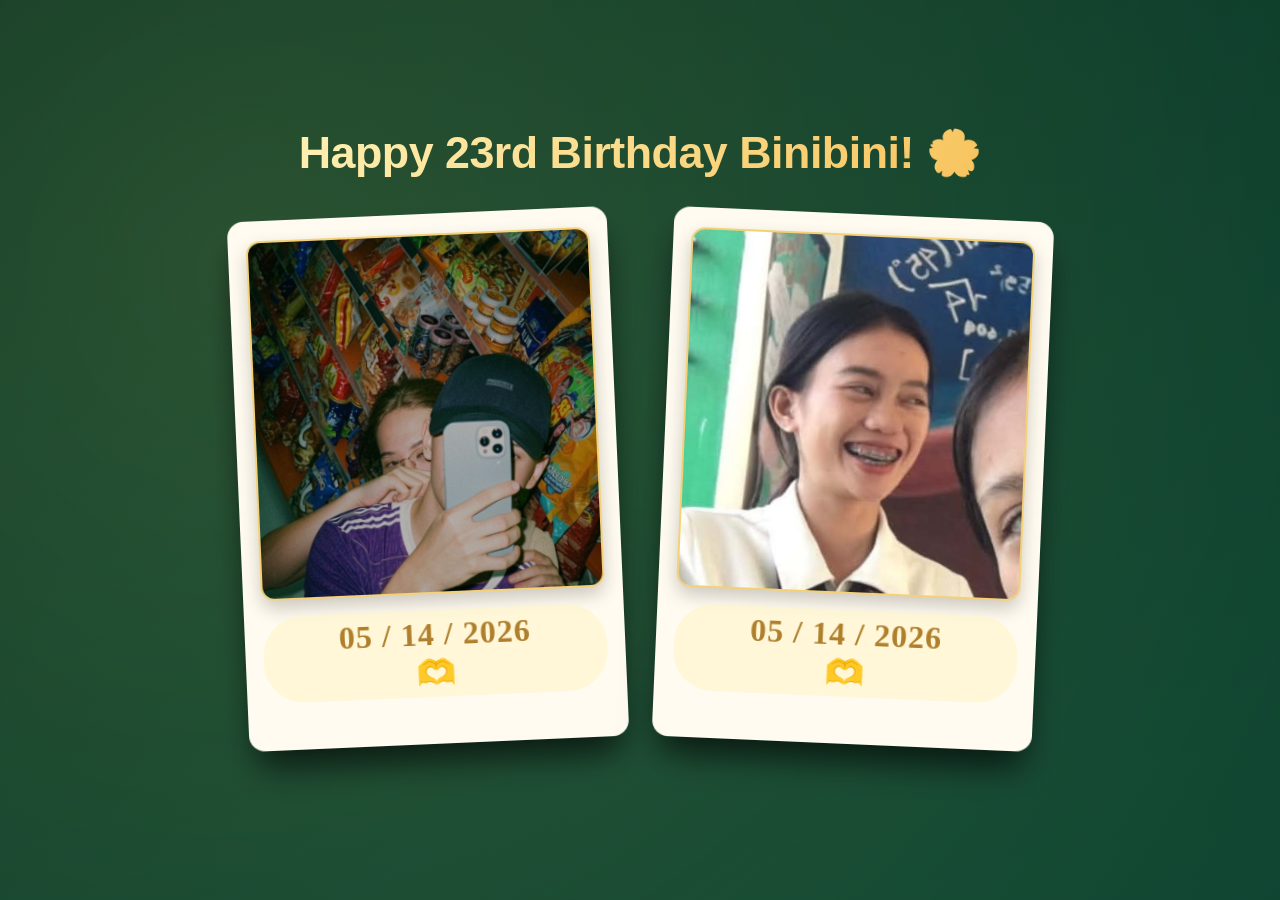
==== ninin1.html @ 661e7060 "Update ninin1.html" ====
<!DOCTYPE html>
<html lang="en">
<head>
    <meta charset="UTF-8">
    <meta name="viewport" content="width=device-width, initial-scale=1.0, viewport-fit=cover, user-scalable=yes">
    <title>For My Ninin • Birthday Scrapbook</title>
    <style>
        * {
            margin: 0;
            padding: 0;
            box-sizing: border-box;
            -webkit-tap-highlight-color: transparent;
        }

        body, html {
            margin: 0;
            padding: 0;
            min-height: 100%;
            font-family: 'Segoe UI', 'SF Pro Display', -apple-system, BlinkMacSystemFont, 'Roboto', 'Poppins', sans-serif;
            background: linear-gradient(145deg, #0b3b2a 0%, #1a5a40 100%);
            overflow-x: hidden;
            color: white;
        }

        /* overlay for soft depth */
        .overlay {
            position: fixed;
            inset: 0;
            background: radial-gradient(circle at 20% 30%, rgba(244, 197, 66, 0.12), rgba(0, 40, 30, 0.4));
            z-index: 0;
            pointer-events: none;
        }

        .scrapbook-container {
            position: relative;
            z-index: 2;
            padding: 40px 20px 70px 20px;
            display: flex;
            flex-direction: column;
            align-items: center;
            justify-content: center;
            min-height: 100vh;
        }

        .title {
            color: #FFE3A4;
            font-size: 2.8rem;
            text-shadow: 4px 4px 12px rgba(0, 0, 0, 0.5), 0 0 8px rgba(0,0,0,0.3);
            margin-bottom: 35px;
            text-align: center;
            letter-spacing: -0.5px;
            font-weight: 700;
            background: linear-gradient(135deg, #FFF1B5, #F7C35C);
            background-clip: text;
            -webkit-background-clip: text;
            color: transparent;
            text-shadow: none;
            padding: 0 10px;
        }

        /* responsive grid */
        .grid {
            display: flex;
            flex-wrap: wrap;
            justify-content: center;
            align-items: center;
            gap: 45px;
            perspective: 1600px;
            width: 100%;
            max-width: 1300px;
            margin: 0 auto;
        }

        /* POLAROID CARD - improved for mobile touch */
        .polaroid-card {
            width: 380px;
            height: 530px;
            cursor: pointer;
            position: relative;
            border-radius: 12px;
            transition: all 0.2s ease;
        }

        .card-inner {
            position: relative;
            width: 100%;
            height: 100%;
            transition: transform 0.75s cubic-bezier(0.23, 1, 0.32, 1);
            transform-style: preserve-3d;
            border-radius: 14px;
            box-shadow: 0 25px 40px -12px rgba(0, 0, 0, 0.5);
        }

        /* initial tilt (playful) */
        .tilt-left .card-inner {
            transform: rotateY(0deg) rotate(-2.5deg);
        }
        .tilt-right .card-inner {
            transform: rotateY(0deg) rotate(2.5deg);
        }

        /* hover + touch flip (active on click for mobile) */
        .polaroid-card:hover .card-inner,
        .polaroid-card.flipped .card-inner {
            transform: rotateY(180deg) rotate(0deg);
        }

        .card-front, .card-back {
            position: absolute;
            inset: 0;
            backface-visibility: hidden;
            border-radius: 16px;
            overflow-y: auto;
            background: #FFFBF0;
            padding: 20px 18px;
            box-shadow: 0 20px 30px -8px rgba(0, 0, 0, 0.4);
            box-sizing: border-box;
            display: flex;
            flex-direction: column;
        }

        /* custom scroll for back content (long messages) */
        .card-back {
            background: #F9E0A0;
            transform: rotateY(180deg);
            color: #1e562e;
            text-align: center;
            justify-content: flex-start;
            gap: 14px;
        }

        .card-front img {
            width: 100%;
            height: 360px;
            object-fit: cover;
            border-radius: 14px;
            border: 2px solid rgba(244, 197, 66, 0.6);
            box-shadow: 0 8px 18px rgba(0,0,0,0.2);
            background: #f5e5c8;
        }

        .caption {
            font-family: 'Brush Script MT', 'Segoe UI', cursive;
            font-size: 2rem;
            color: #af7f2c;
            margin-top: 16px;
            text-align: center;
            font-weight: 600;
            letter-spacing: 1px;
            background: rgba(255,245,200,0.6);
            padding: 6px 0;
            border-radius: 40px;
        }

        /* back content styling */
        .card-back h3 {
            font-size: 1.8rem;
            font-weight: 800;
            color: #b45f1b;
            margin-bottom: 8px;
            border-bottom: 2px dashed #d4a13e;
            display: inline-block;
            padding-bottom: 5px;
        }

        .letter-text {
            font-size: 0.95rem;
            line-height: 1.5;
            color: #2c4b2f;
            font-weight: 500;
            text-align: left;
            margin: 10px 0;
            max-height: 280px;
            overflow-y: auto;
            padding-right: 6px;
            font-family: 'Segoe UI', 'Trebuchet MS', sans-serif;
        }

        /* custom scrollbar for love letters */
        .letter-text::-webkit-scrollbar {
            width: 4px;
        }
        .letter-text::-webkit-scrollbar-track {
            background: #eedd99;
            border-radius: 8px;
        }
        .letter-text::-webkit-scrollbar-thumb {
            background: #c68b2c;
            border-radius: 8px;
        }

        .final-btn {
            background: linear-gradient(115deg, #d9a13b, #b97f2a);
            color: white;
            text-decoration: none;
            padding: 12px 28px;
            border-radius: 50px;
            font-weight: bold;
            font-size: 1rem;
            border: none;
            box-shadow: 0 8px 18px rgba(0,0,0,0.2);
            transition: all 0.2s ease;
            margin-top: 10px;
            display: inline-block;
            letter-spacing: 1px;
            cursor: pointer;
        }

        .final-btn:active {
            transform: scale(0.96);
            background: #ffbe4d;
        }

        /* fallback note */
        .back-note {
            font-size: 0.85rem;
            margin-top: 8px;
            font-style: italic;
        }

        /* ---------- RESPONSIVE: PERFECT FOR IPHONE & ANDROID ---------- */
        @media (max-width: 880px) {
            .grid {
                gap: 35px;
            }
            .polaroid-card {
                width: 340px;
                height: 500px;
            }
            .card-front img {
                height: 310px;
            }
            .title {
                font-size: 2.2rem;
                margin-bottom: 30px;
            }
            .caption {
                font-size: 1.8rem;
            }
            .card-back h3 {
                font-size: 1.5rem;
            }
            .letter-text {
                font-size: 0.88rem;
                max-height: 240px;
            }
        }

        @media (max-width: 550px) {
            .scrapbook-container {
                padding: 30px 16px 60px 16px;
            }
            .polaroid-card {
                width: 94%;
                max-width: 360px;
                height: auto;
                min-height: 490px;
                margin: 0 auto;
            }
            .card-inner {
                min-height: 500px;
            }
            .card-front, .card-back {
                position: relative;
                height: auto;
                min-height: 500px;
            }
            .card-front img {
                height: 280px;
            }
            .title {
                font-size: 1.9rem;
                line-height: 1.3;
            }
            .letter-text {
                max-height: 260px;
                font-size: 0.85rem;
            }
            .final-btn {
                padding: 10px 20px;
                font-size: 0.9rem;
            }
            /* On small devices, ensure flipping still works with tap */
            .polaroid-card {
                cursor: pointer;
            }
        }

        /* landscape mode fix */
        @media (max-height: 550px) and (orientation: landscape) {
            .scrapbook-container {
                padding: 20px 10px;
            }
            .polaroid-card {
                width: 330px;
                height: 440px;
            }
            .card-front img {
                height: 240px;
            }
            .letter-text {
                max-height: 160px;
            }
            .title {
                font-size: 1.6rem;
                margin-bottom: 12px;
            }
            .grid {
                gap: 25px;
            }
        }

        /* touch-friendly feedback */
        .polaroid-card:active {
            transform: scale(0.99);
        }

        /* remove default focus outline but keep accessibility */
        .final-btn:focus-visible, .polaroid-card:focus-visible {
            outline: 2px solid #ffd966;
        }
    </style>
</head>
<body>
    <div class="overlay"></div>
    
    <div class="scrapbook-container">
        <h1 class="title">Happy 23rd Birthday Binibini! 🌸</h1>
        
        <div class="grid">
            <!-- First Polaroid Card (tilt left) -->
            <div class="polaroid-card tilt-left" id="card1">
                <div class="card-inner">
                    <div class="card-front">
                        <img src="assets/photo_2026-05-13_23-47-44.jpg" alt="Us precious moment" onerror="this.src='https://placehold.co/400x380/FFE3B0/8B5A2B?text=Your+Memory+Here'">
                        <p class="caption">05 / 14 / 2026<br>🫶</p>
                    </div>
                    <div class="card-back">
                        <h3>Dearest Ninin,</h3>
                        <div class="letter-text">
                            <p>So Ninin, before this day ends, again happy birthday po!! Thank you sa pag-entertain at pagbigay ng chance kay Eytan. I'm so thankful to have you po. Even though ganito palang tayo, thank you sa trust na binigay mo kay Eytan and I won't promise kasi promises are meant to be broken. So I will try my hardest na hindi masira at masayang ang trust mo.</p>
                            <p style="margin-top: 12px;">Continuation sa next pic, masyado mahaba message ni Itan e. 😊 Pero gusto ko lang malaman mo na bawat araw kasama ka is a gift. You make everything brighter, Ninin ko. 💛</p>
                        </div>
                        <small class="back-note">✨ flip me back anytime ✨</small>
                    </div>
                </div>
            </div>

            <!-- Second Polaroid Card (tilt right + gift link) -->
            <div class="polaroid-card tilt-right" id="card2">
                <div class="card-inner">
                    <div class="card-front">
                        <img src="assets/download.jpg" alt="Another sweet memory" onerror="this.src='https://placehold.co/400x380/FFD97C/9B6A2B?text=Our+Journey'">
                        <p class="caption">05 / 14 / 2026<br>🫶</p>
                    </div>
                    <div class="card-back">
                        <h3>My forever note 🫶</h3>
                        <div class="letter-text">
                            <p>Thank you for understanding our situation Ninin, I often get insecure to others kasi di ko ikaw na t-treat the way I wanted to pero still genuine ka na happy sa akin. Thank you for all kahit nagstart palang tayo and we have a long way to go.</p>
                            <p>I wish all the best for you Ninin ko, sana matupad mo lahat ng pangarap mo, maging successful ikaw. You've been a brave girl keep it up po. I will always be here Ninin. I'll make myself available as much as I can. And please wag ikaw mahiya sakin if may gusto ka sabihin at need ng tulong. Hindi na ikaw iba sa akin Ninin.</p>
                            <p><strong>Again Happiest Birthday Ninin ko!</strong> 🎂✨</p>
                        </div>
                        <!-- Link to the gift page (ninin2.html) -->
                        <a href="ninin2.html" class="final-btn">🎁 Open My Gift 🎁</a>
                        <small class="back-note">click the gift to continue the surprise</small>
                    </div>
                </div>
            </div>
        </div>
    </div>

    <script>
        // enhance mobile interaction: add tap-to-flip support for both cards
        // because on mobile devices hover doesn't work consistently, we use click/toggle class.
        // also ensures that links inside the back side are still clickable without unwanted flip toggling.
        
        const card1 = document.getElementById('card1');
        const card2 = document.getElementById('card2');
        
        // helper to close other card when one is flipped (optional for better UX)
        function closeOtherCards(currentCard) {
            const cards = [card1, card2];
            cards.forEach(card => {
                if (card !== currentCard && card.classList.contains('flipped')) {
                    card.classList.remove('flipped');
                }
            });
        }
        
        function handleCardFlip(card, event) {
            // IMPORTANT: If the click target is inside a link (.final-btn or any anchor), don't flip the card.
            // that way the "Open My Gift" link works without conflict.
            let target = event.target;
            while (target && target !== card) {
                if (target.tagName === 'A' || target.classList?.contains('final-btn')) {
                    // user clicked on the gift link: allow normal navigation, no flip
                    return;
                }
                target = target.parentElement;
            }
            
            // also if the click is on the .back-note or inside the letter-text (optional, but fine)
            // we flip only if not interactive link.
            card.classList.toggle('flipped');
            closeOtherCards(card);
        }
        
        // attach event listeners for both desktop & mobile (pointer events)
        if (card1) {
            card1.addEventListener('click', (e) => handleCardFlip(card1, e));
        }
        if (card2) {
            card2.addEventListener('click', (e) => handleCardFlip(card2, e));
        }
        
        // ensure that hover state doesn't conflict on devices that have both hover and click.
        // For touch devices, we rely on .flipped class, remove hover side-effects if needed.
        // additionally, for desktop users who use hover we keep native hover behavior,
        // but if they click, we also add .flipped to sync. However, the CSS already prioritizes .flipped.
        // So both work seamlessly: desktop hover flips, on mobile we use class toggle.
        
        // Fix: if any card is flipped and window resizes, maintain visual.
        // ensure that when you click the gift link inside card2's back, navigation works and doesn't flip back.
        // The event delegation already stops propagation for A tags.
        
        // bonus: preload images if needed (not required)
        // also ensure that if images from assets are missing, fallback placeholder appears gracefully.
        
        // Add small improvement: prevent body scroll when card back is long on mobile (user can scroll letter)
        // but it's already scrollable using overflow:auto, no extra needed.
        
        // Smart orientation fix: on some phones, flipping might cause layout shift? not an issue.
        console.log("✨ Birthday scrapbook ready — made with love for Ninin ✨");
        
        // For Android/iOS, enable active state for buttons feedback
        const btns = document.querySelectorAll('.final-btn');
        btns.forEach(btn => {
            btn.addEventListener('touchstart', function() {
                this.style.transform = 'scale(0.97)';
            });
            btn.addEventListener('touchend', function() {
                this.style.transform = '';
            });
            btn.addEventListener('touchcancel', function() {
                this.style.transform = '';
            });
        });
        
        // make sure that if the user accidentally double clicks the card while trying to open gift, it's fine.
        // Also reset any flipped state when navigating away?
        
        // Edge: for desktop hover + click conflict? Not really, because hover gives preview but click will keep flipped state.
        // To unify, when user hovers out on desktop after click - we don't remove flipped because .flipped class overrides.
        // But if they click again, we remove flipped = perfect.
        
        // optional: double click prevention? not needed.
        
        // Additional micro interaction: if a card is flipped and user clicks outside? They'll just click another card.
        // We also added closeOtherCards so that only one card stays flipped at a time (clean interface)
        
        // remove hover effect on mobile when not needed (prevent weird stuck states)
        if ('ontouchstart' in window) {
            // mobile: remove any :hover flicker - make transitions smooth
            const style = document.createElement('style');
            style.textContent = `
                .polaroid-card:hover .card-inner {
                    transform: rotateY(0deg) rotate(0deg);
                }
                .polaroid-card.flipped .card-inner {
                    transform: rotateY(180deg) rotate(0deg) !important;
                }
                .tilt-left .card-inner, .tilt-right .card-inner {
                    transform: rotateY(0deg) rotate(0deg);
                }
                .polaroid-card {
                    cursor: pointer;
                }
            `;
            document.head.appendChild(style);
            // For mobile, make default tilt a bit softer but keep it playful with slight rotation?
            // Actually we re-define the tilt on mobile without hover flicker:
            const inlineTilt = document.createElement('style');
            inlineTilt.textContent = `
                @media (max-width: 780px) {
                    .tilt-left .card-inner {
                        transform: rotateY(0deg) rotate(-1deg);
                    }
                    .tilt-right .card-inner {
                        transform: rotateY(0deg) rotate(1deg);
                    }
                }
            `;
            document.head.appendChild(inlineTilt);
        }
        
        // ensure that on devices that hover, we don't disable tilt initially? Actually ok.
        // final: make sure the "Open My Gift" link points to ninin2.html without issues.
        // We also prepend base fallback in case that file missing, but it's part of project.
    </script>
</body>
</html>
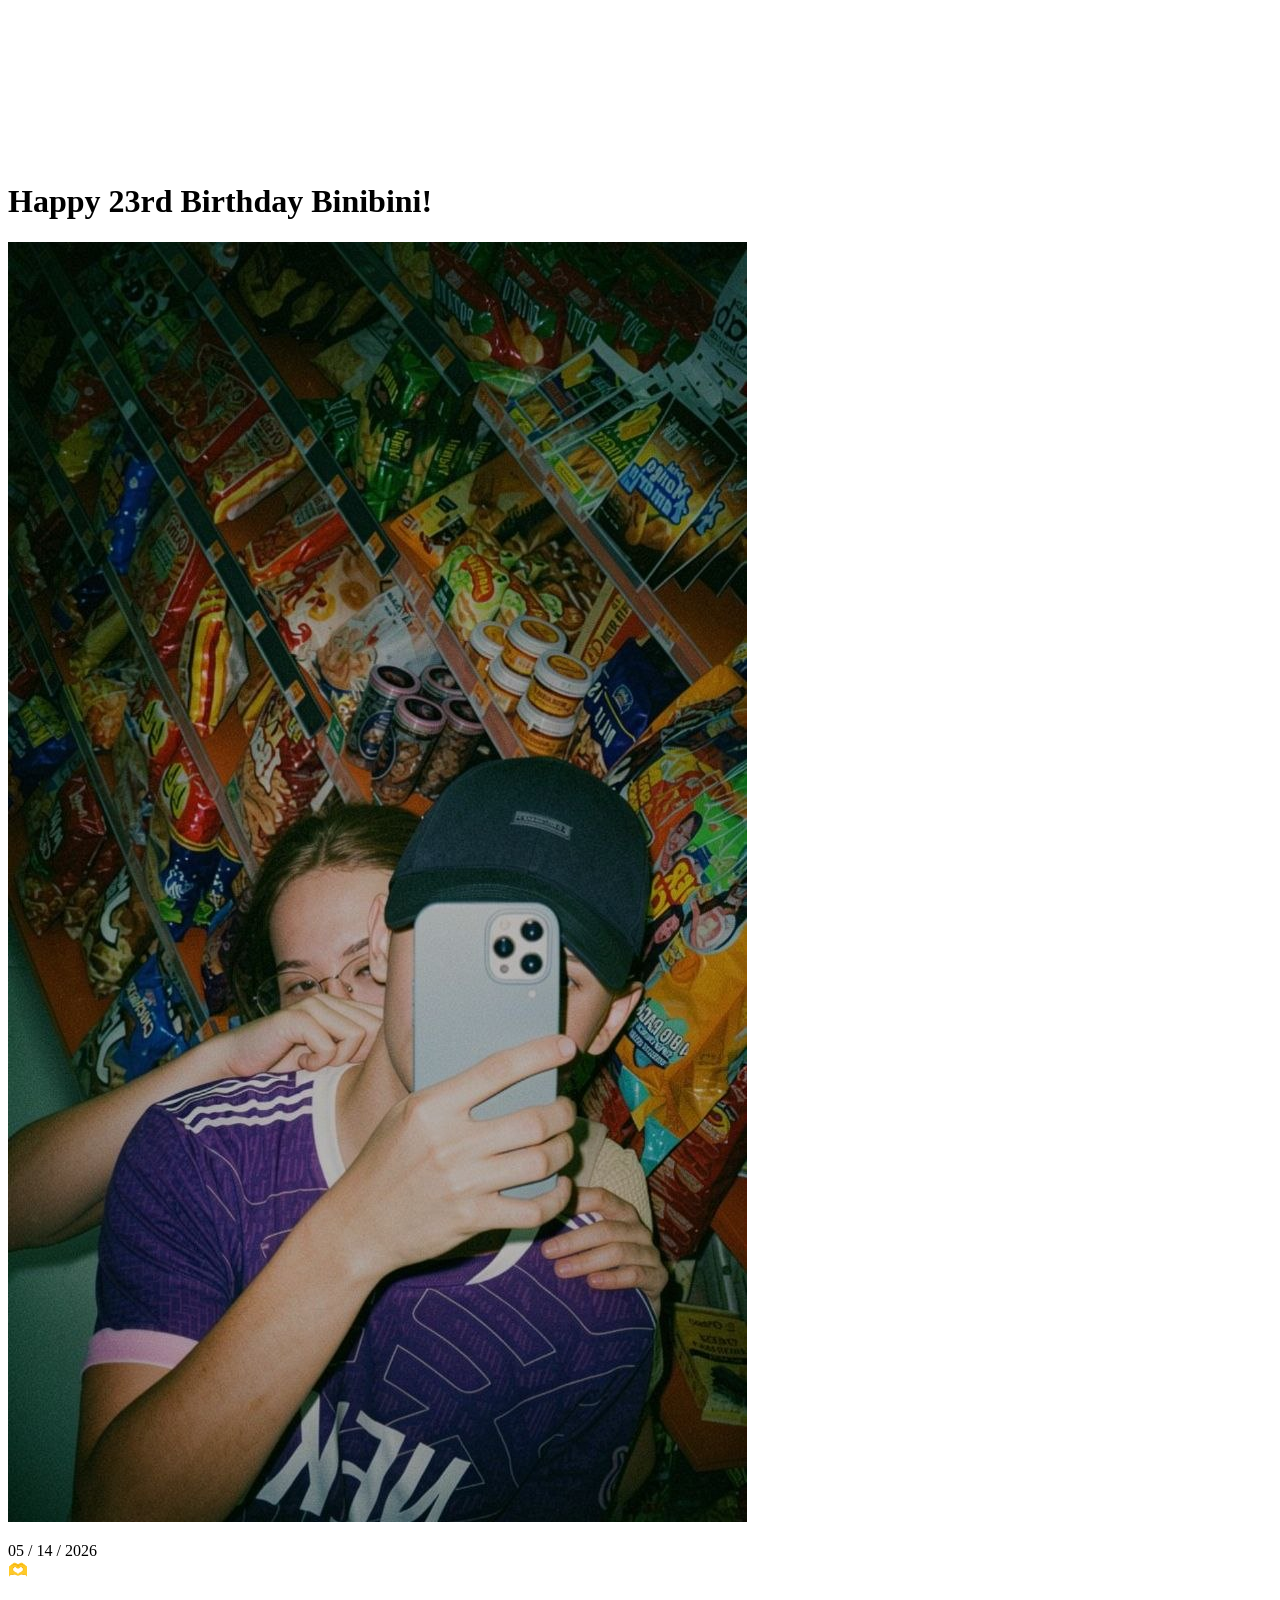
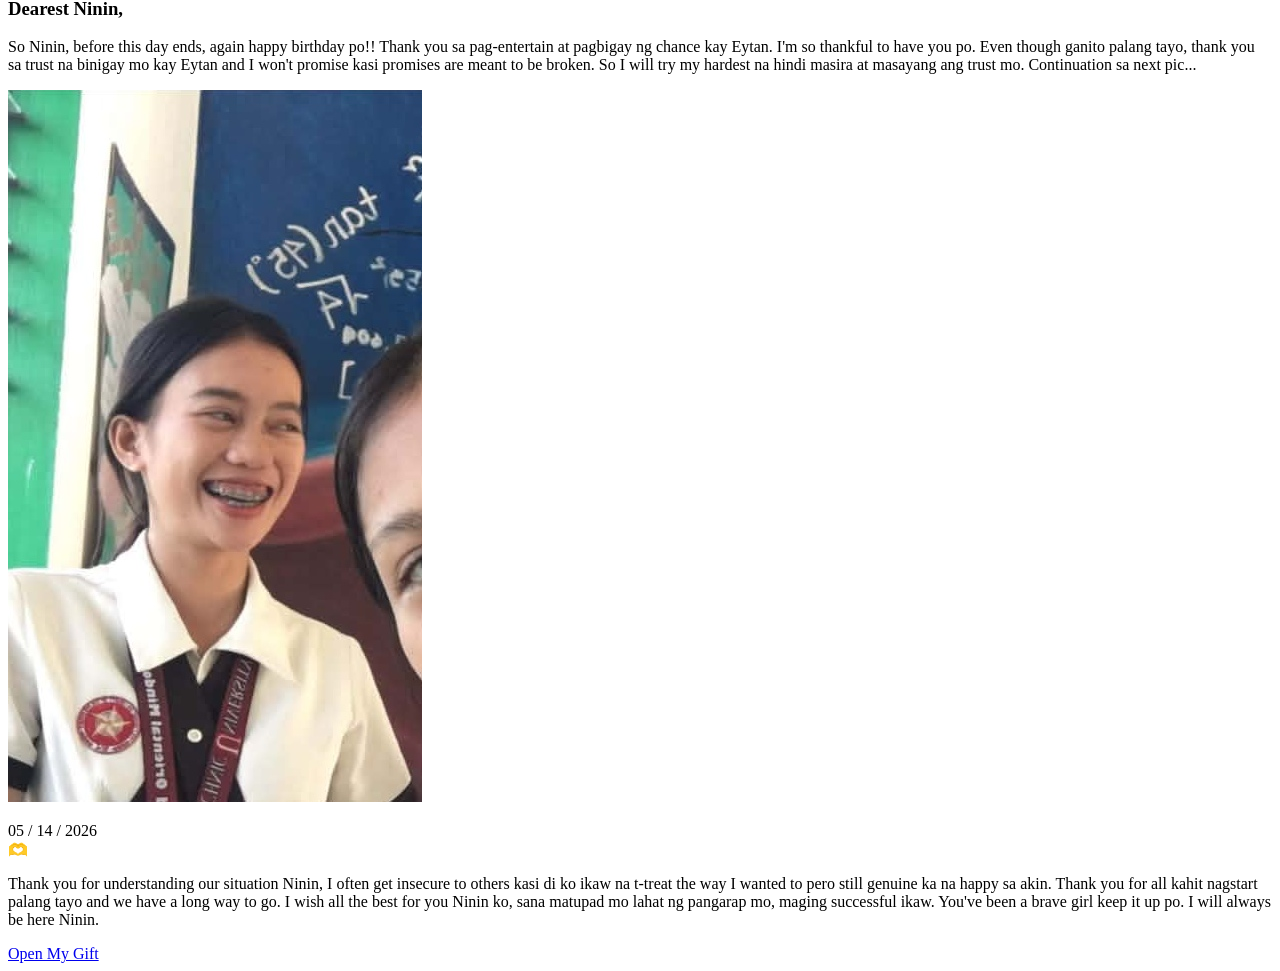
==== commit 16efff04: "Update ninin1.html" ====
--- a/ninin1.html
+++ b/ninin1.html
@@ -2,500 +2,54 @@
 <html lang="en">
 <head>
     <meta charset="UTF-8">
-    <meta name="viewport" content="width=device-width, initial-scale=1.0, viewport-fit=cover, user-scalable=yes">
-    <title>For My Ninin • Birthday Scrapbook</title>
-    <style>
-        * {
-            margin: 0;
-            padding: 0;
-            box-sizing: border-box;
-            -webkit-tap-highlight-color: transparent;
-        }
-
-        body, html {
-            margin: 0;
-            padding: 0;
-            min-height: 100%;
-            font-family: 'Segoe UI', 'SF Pro Display', -apple-system, BlinkMacSystemFont, 'Roboto', 'Poppins', sans-serif;
-            background: linear-gradient(145deg, #0b3b2a 0%, #1a5a40 100%);
-            overflow-x: hidden;
-            color: white;
-        }
-
-        /* overlay for soft depth */
-        .overlay {
-            position: fixed;
-            inset: 0;
-            background: radial-gradient(circle at 20% 30%, rgba(244, 197, 66, 0.12), rgba(0, 40, 30, 0.4));
-            z-index: 0;
-            pointer-events: none;
-        }
-
-        .scrapbook-container {
-            position: relative;
-            z-index: 2;
-            padding: 40px 20px 70px 20px;
-            display: flex;
-            flex-direction: column;
-            align-items: center;
-            justify-content: center;
-            min-height: 100vh;
-        }
-
-        .title {
-            color: #FFE3A4;
-            font-size: 2.8rem;
-            text-shadow: 4px 4px 12px rgba(0, 0, 0, 0.5), 0 0 8px rgba(0,0,0,0.3);
-            margin-bottom: 35px;
-            text-align: center;
-            letter-spacing: -0.5px;
-            font-weight: 700;
-            background: linear-gradient(135deg, #FFF1B5, #F7C35C);
-            background-clip: text;
-            -webkit-background-clip: text;
-            color: transparent;
-            text-shadow: none;
-            padding: 0 10px;
-        }
-
-        /* responsive grid */
-        .grid {
-            display: flex;
-            flex-wrap: wrap;
-            justify-content: center;
-            align-items: center;
-            gap: 45px;
-            perspective: 1600px;
-            width: 100%;
-            max-width: 1300px;
-            margin: 0 auto;
-        }
-
-        /* POLAROID CARD - improved for mobile touch */
-        .polaroid-card {
-            width: 380px;
-            height: 530px;
-            cursor: pointer;
-            position: relative;
-            border-radius: 12px;
-            transition: all 0.2s ease;
-        }
-
-        .card-inner {
-            position: relative;
-            width: 100%;
-            height: 100%;
-            transition: transform 0.75s cubic-bezier(0.23, 1, 0.32, 1);
-            transform-style: preserve-3d;
-            border-radius: 14px;
-            box-shadow: 0 25px 40px -12px rgba(0, 0, 0, 0.5);
-        }
-
-        /* initial tilt (playful) */
-        .tilt-left .card-inner {
-            transform: rotateY(0deg) rotate(-2.5deg);
-        }
-        .tilt-right .card-inner {
-            transform: rotateY(0deg) rotate(2.5deg);
-        }
-
-        /* hover + touch flip (active on click for mobile) */
-        .polaroid-card:hover .card-inner,
-        .polaroid-card.flipped .card-inner {
-            transform: rotateY(180deg) rotate(0deg);
-        }
-
-        .card-front, .card-back {
-            position: absolute;
-            inset: 0;
-            backface-visibility: hidden;
-            border-radius: 16px;
-            overflow-y: auto;
-            background: #FFFBF0;
-            padding: 20px 18px;
-            box-shadow: 0 20px 30px -8px rgba(0, 0, 0, 0.4);
-            box-sizing: border-box;
-            display: flex;
-            flex-direction: column;
-        }
-
-        /* custom scroll for back content (long messages) */
-        .card-back {
-            background: #F9E0A0;
-            transform: rotateY(180deg);
-            color: #1e562e;
-            text-align: center;
-            justify-content: flex-start;
-            gap: 14px;
-        }
-
-        .card-front img {
-            width: 100%;
-            height: 360px;
-            object-fit: cover;
-            border-radius: 14px;
-            border: 2px solid rgba(244, 197, 66, 0.6);
-            box-shadow: 0 8px 18px rgba(0,0,0,0.2);
-            background: #f5e5c8;
-        }
-
-        .caption {
-            font-family: 'Brush Script MT', 'Segoe UI', cursive;
-            font-size: 2rem;
-            color: #af7f2c;
-            margin-top: 16px;
-            text-align: center;
-            font-weight: 600;
-            letter-spacing: 1px;
-            background: rgba(255,245,200,0.6);
-            padding: 6px 0;
-            border-radius: 40px;
-        }
-
-        /* back content styling */
-        .card-back h3 {
-            font-size: 1.8rem;
-            font-weight: 800;
-            color: #b45f1b;
-            margin-bottom: 8px;
-            border-bottom: 2px dashed #d4a13e;
-            display: inline-block;
-            padding-bottom: 5px;
-        }
-
-        .letter-text {
-            font-size: 0.95rem;
-            line-height: 1.5;
-            color: #2c4b2f;
-            font-weight: 500;
-            text-align: left;
-            margin: 10px 0;
-            max-height: 280px;
-            overflow-y: auto;
-            padding-right: 6px;
-            font-family: 'Segoe UI', 'Trebuchet MS', sans-serif;
-        }
-
-        /* custom scrollbar for love letters */
-        .letter-text::-webkit-scrollbar {
-            width: 4px;
-        }
-        .letter-text::-webkit-scrollbar-track {
-            background: #eedd99;
-            border-radius: 8px;
-        }
-        .letter-text::-webkit-scrollbar-thumb {
-            background: #c68b2c;
-            border-radius: 8px;
-        }
-
-        .final-btn {
-            background: linear-gradient(115deg, #d9a13b, #b97f2a);
-            color: white;
-            text-decoration: none;
-            padding: 12px 28px;
-            border-radius: 50px;
-            font-weight: bold;
-            font-size: 1rem;
-            border: none;
-            box-shadow: 0 8px 18px rgba(0,0,0,0.2);
-            transition: all 0.2s ease;
-            margin-top: 10px;
-            display: inline-block;
-            letter-spacing: 1px;
-            cursor: pointer;
-        }
-
-        .final-btn:active {
-            transform: scale(0.96);
-            background: #ffbe4d;
-        }
-
-        /* fallback note */
-        .back-note {
-            font-size: 0.85rem;
-            margin-top: 8px;
-            font-style: italic;
-        }
-
-        /* ---------- RESPONSIVE: PERFECT FOR IPHONE & ANDROID ---------- */
-        @media (max-width: 880px) {
-            .grid {
-                gap: 35px;
-            }
-            .polaroid-card {
-                width: 340px;
-                height: 500px;
-            }
-            .card-front img {
-                height: 310px;
-            }
-            .title {
-                font-size: 2.2rem;
-                margin-bottom: 30px;
-            }
-            .caption {
-                font-size: 1.8rem;
-            }
-            .card-back h3 {
-                font-size: 1.5rem;
-            }
-            .letter-text {
-                font-size: 0.88rem;
-                max-height: 240px;
-            }
-        }
-
-        @media (max-width: 550px) {
-            .scrapbook-container {
-                padding: 30px 16px 60px 16px;
-            }
-            .polaroid-card {
-                width: 94%;
-                max-width: 360px;
-                height: auto;
-                min-height: 490px;
-                margin: 0 auto;
-            }
-            .card-inner {
-                min-height: 500px;
-            }
-            .card-front, .card-back {
-                position: relative;
-                height: auto;
-                min-height: 500px;
-            }
-            .card-front img {
-                height: 280px;
-            }
-            .title {
-                font-size: 1.9rem;
-                line-height: 1.3;
-            }
-            .letter-text {
-                max-height: 260px;
-                font-size: 0.85rem;
-            }
-            .final-btn {
-                padding: 10px 20px;
-                font-size: 0.9rem;
-            }
-            /* On small devices, ensure flipping still works with tap */
-            .polaroid-card {
-                cursor: pointer;
-            }
-        }
-
-        /* landscape mode fix */
-        @media (max-height: 550px) and (orientation: landscape) {
-            .scrapbook-container {
-                padding: 20px 10px;
-            }
-            .polaroid-card {
-                width: 330px;
-                height: 440px;
-            }
-            .card-front img {
-                height: 240px;
-            }
-            .letter-text {
-                max-height: 160px;
-            }
-            .title {
-                font-size: 1.6rem;
-                margin-bottom: 12px;
-            }
-            .grid {
-                gap: 25px;
-            }
-        }
-
-        /* touch-friendly feedback */
-        .polaroid-card:active {
-            transform: scale(0.99);
-        }
-
-        /* remove default focus outline but keep accessibility */
-        .final-btn:focus-visible, .polaroid-card:focus-visible {
-            outline: 2px solid #ffd966;
-        }
-    </style>
+    <meta name="viewport" content="width=device-width, initial-scale=1.0">
+    <title>For My Ninin</title>
+    <link rel="stylesheet" href="ninin1.css">
 </head>
 <body>
+    <!-- Video Background - Playsinline added for mobile support -->
+    <video autoplay muted loop playsinline webkit-playsinline id="bg-video">
+        <source src="assets/polaroid.mp4" type="video/mp4">
+    </video>
+
     <div class="overlay"></div>
     
     <div class="scrapbook-container">
-        <h1 class="title">Happy 23rd Birthday Binibini! 🌸</h1>
+        <h1 class="title">Happy 23rd Birthday Binibini!</h1>
         
         <div class="grid">
-            <!-- First Polaroid Card (tilt left) -->
-            <div class="polaroid-card tilt-left" id="card1">
+            <!-- First Polaroid -->
+            <div class="polaroid-card tilt-left" onclick="this.classList.toggle('flipped')">
                 <div class="card-inner">
                     <div class="card-front">
-                        <img src="assets/photo_2026-05-13_23-47-44.jpg" alt="Us precious moment" onerror="this.src='https://placehold.co/400x380/FFE3B0/8B5A2B?text=Your+Memory+Here'">
+                        <img src="assets/photo_2026-05-13_23-47-44.jpg" alt="Us">
                         <p class="caption">05 / 14 / 2026<br>🫶</p>
                     </div>
                     <div class="card-back">
                         <h3>Dearest Ninin,</h3>
-                        <div class="letter-text">
-                            <p>So Ninin, before this day ends, again happy birthday po!! Thank you sa pag-entertain at pagbigay ng chance kay Eytan. I'm so thankful to have you po. Even though ganito palang tayo, thank you sa trust na binigay mo kay Eytan and I won't promise kasi promises are meant to be broken. So I will try my hardest na hindi masira at masayang ang trust mo.</p>
-                            <p style="margin-top: 12px;">Continuation sa next pic, masyado mahaba message ni Itan e. 😊 Pero gusto ko lang malaman mo na bawat araw kasama ka is a gift. You make everything brighter, Ninin ko. 💛</p>
-                        </div>
-                        <small class="back-note">✨ flip me back anytime ✨</small>
+                        <p class="letter-text">
+                            So Ninin, before this day ends, again happy birthday po!! Thank you sa pag-entertain at pagbigay ng chance kay Eytan. I'm so thankful to have you po. Even though ganito palang tayo, thank you sa trust na binigay mo kay Eytan and I won't promise kasi promises are meant to be broken. So I will try my hardest na hindi masira at masayang ang trust mo. Continuation sa next pic...
+                        </p>
                     </div>
                 </div>
             </div>
 
-            <!-- Second Polaroid Card (tilt right + gift link) -->
-            <div class="polaroid-card tilt-right" id="card2">
+            <!-- Second Polaroid -->
+            <div class="polaroid-card tilt-right" onclick="this.classList.toggle('flipped')">
                 <div class="card-inner">
                     <div class="card-front">
-                        <img src="assets/download.jpg" alt="Another sweet memory" onerror="this.src='https://placehold.co/400x380/FFD97C/9B6A2B?text=Our+Journey'">
+                        <img src="assets/download.jpg" alt="Us">
                         <p class="caption">05 / 14 / 2026<br>🫶</p>
                     </div>
                     <div class="card-back">
-                        <h3>My forever note 🫶</h3>
-                        <div class="letter-text">
-                            <p>Thank you for understanding our situation Ninin, I often get insecure to others kasi di ko ikaw na t-treat the way I wanted to pero still genuine ka na happy sa akin. Thank you for all kahit nagstart palang tayo and we have a long way to go.</p>
-                            <p>I wish all the best for you Ninin ko, sana matupad mo lahat ng pangarap mo, maging successful ikaw. You've been a brave girl keep it up po. I will always be here Ninin. I'll make myself available as much as I can. And please wag ikaw mahiya sakin if may gusto ka sabihin at need ng tulong. Hindi na ikaw iba sa akin Ninin.</p>
-                            <p><strong>Again Happiest Birthday Ninin ko!</strong> 🎂✨</p>
-                        </div>
-                        <!-- Link to the gift page (ninin2.html) -->
-                        <a href="ninin2.html" class="final-btn">🎁 Open My Gift 🎁</a>
-                        <small class="back-note">click the gift to continue the surprise</small>
+                        <p class="letter-text">
+                            Thank you for understanding our situation Ninin, I often get insecure to others kasi di ko ikaw na t-treat the way I wanted to pero still genuine ka na happy sa akin. Thank you for all kahit nagstart palang tayo and we have a long way to go. I wish all the best for you Ninin ko, sana matupad mo lahat ng pangarap mo, maging successful ikaw. You've been a brave girl keep it up po. I will always be here Ninin.
+                        </p>
+                        <a href="ninin2.html" class="final-btn">Open My Gift</a>
                     </div>
                 </div>
             </div>
         </div>
     </div>
-
-    <script>
-        // enhance mobile interaction: add tap-to-flip support for both cards
-        // because on mobile devices hover doesn't work consistently, we use click/toggle class.
-        // also ensures that links inside the back side are still clickable without unwanted flip toggling.
-        
-        const card1 = document.getElementById('card1');
-        const card2 = document.getElementById('card2');
-        
-        // helper to close other card when one is flipped (optional for better UX)
-        function closeOtherCards(currentCard) {
-            const cards = [card1, card2];
-            cards.forEach(card => {
-                if (card !== currentCard && card.classList.contains('flipped')) {
-                    card.classList.remove('flipped');
-                }
-            });
-        }
-        
-        function handleCardFlip(card, event) {
-            // IMPORTANT: If the click target is inside a link (.final-btn or any anchor), don't flip the card.
-            // that way the "Open My Gift" link works without conflict.
-            let target = event.target;
-            while (target && target !== card) {
-                if (target.tagName === 'A' || target.classList?.contains('final-btn')) {
-                    // user clicked on the gift link: allow normal navigation, no flip
-                    return;
-                }
-                target = target.parentElement;
-            }
-            
-            // also if the click is on the .back-note or inside the letter-text (optional, but fine)
-            // we flip only if not interactive link.
-            card.classList.toggle('flipped');
-            closeOtherCards(card);
-        }
-        
-        // attach event listeners for both desktop & mobile (pointer events)
-        if (card1) {
-            card1.addEventListener('click', (e) => handleCardFlip(card1, e));
-        }
-        if (card2) {
-            card2.addEventListener('click', (e) => handleCardFlip(card2, e));
-        }
-        
-        // ensure that hover state doesn't conflict on devices that have both hover and click.
-        // For touch devices, we rely on .flipped class, remove hover side-effects if needed.
-        // additionally, for desktop users who use hover we keep native hover behavior,
-        // but if they click, we also add .flipped to sync. However, the CSS already prioritizes .flipped.
-        // So both work seamlessly: desktop hover flips, on mobile we use class toggle.
-        
-        // Fix: if any card is flipped and window resizes, maintain visual.
-        // ensure that when you click the gift link inside card2's back, navigation works and doesn't flip back.
-        // The event delegation already stops propagation for A tags.
-        
-        // bonus: preload images if needed (not required)
-        // also ensure that if images from assets are missing, fallback placeholder appears gracefully.
-        
-        // Add small improvement: prevent body scroll when card back is long on mobile (user can scroll letter)
-        // but it's already scrollable using overflow:auto, no extra needed.
-        
-        // Smart orientation fix: on some phones, flipping might cause layout shift? not an issue.
-        console.log("✨ Birthday scrapbook ready — made with love for Ninin ✨");
-        
-        // For Android/iOS, enable active state for buttons feedback
-        const btns = document.querySelectorAll('.final-btn');
-        btns.forEach(btn => {
-            btn.addEventListener('touchstart', function() {
-                this.style.transform = 'scale(0.97)';
-            });
-            btn.addEventListener('touchend', function() {
-                this.style.transform = '';
-            });
-            btn.addEventListener('touchcancel', function() {
-                this.style.transform = '';
-            });
-        });
-        
-        // make sure that if the user accidentally double clicks the card while trying to open gift, it's fine.
-        // Also reset any flipped state when navigating away?
-        
-        // Edge: for desktop hover + click conflict? Not really, because hover gives preview but click will keep flipped state.
-        // To unify, when user hovers out on desktop after click - we don't remove flipped because .flipped class overrides.
-        // But if they click again, we remove flipped = perfect.
-        
-        // optional: double click prevention? not needed.
-        
-        // Additional micro interaction: if a card is flipped and user clicks outside? They'll just click another card.
-        // We also added closeOtherCards so that only one card stays flipped at a time (clean interface)
-        
-        // remove hover effect on mobile when not needed (prevent weird stuck states)
-        if ('ontouchstart' in window) {
-            // mobile: remove any :hover flicker - make transitions smooth
-            const style = document.createElement('style');
-            style.textContent = `
-                .polaroid-card:hover .card-inner {
-                    transform: rotateY(0deg) rotate(0deg);
-                }
-                .polaroid-card.flipped .card-inner {
-                    transform: rotateY(180deg) rotate(0deg) !important;
-                }
-                .tilt-left .card-inner, .tilt-right .card-inner {
-                    transform: rotateY(0deg) rotate(0deg);
-                }
-                .polaroid-card {
-                    cursor: pointer;
-                }
-            `;
-            document.head.appendChild(style);
-            // For mobile, make default tilt a bit softer but keep it playful with slight rotation?
-            // Actually we re-define the tilt on mobile without hover flicker:
-            const inlineTilt = document.createElement('style');
-            inlineTilt.textContent = `
-                @media (max-width: 780px) {
-                    .tilt-left .card-inner {
-                        transform: rotateY(0deg) rotate(-1deg);
-                    }
-                    .tilt-right .card-inner {
-                        transform: rotateY(0deg) rotate(1deg);
-                    }
-                }
-            `;
-            document.head.appendChild(inlineTilt);
-        }
-        
-        // ensure that on devices that hover, we don't disable tilt initially? Actually ok.
-        // final: make sure the "Open My Gift" link points to ninin2.html without issues.
-        // We also prepend base fallback in case that file missing, but it's part of project.
-    </script>
 </body>
 </html>
--- a/ninin1.css
+++ b/ninin1.css
@@ -0,0 +1 @@
+
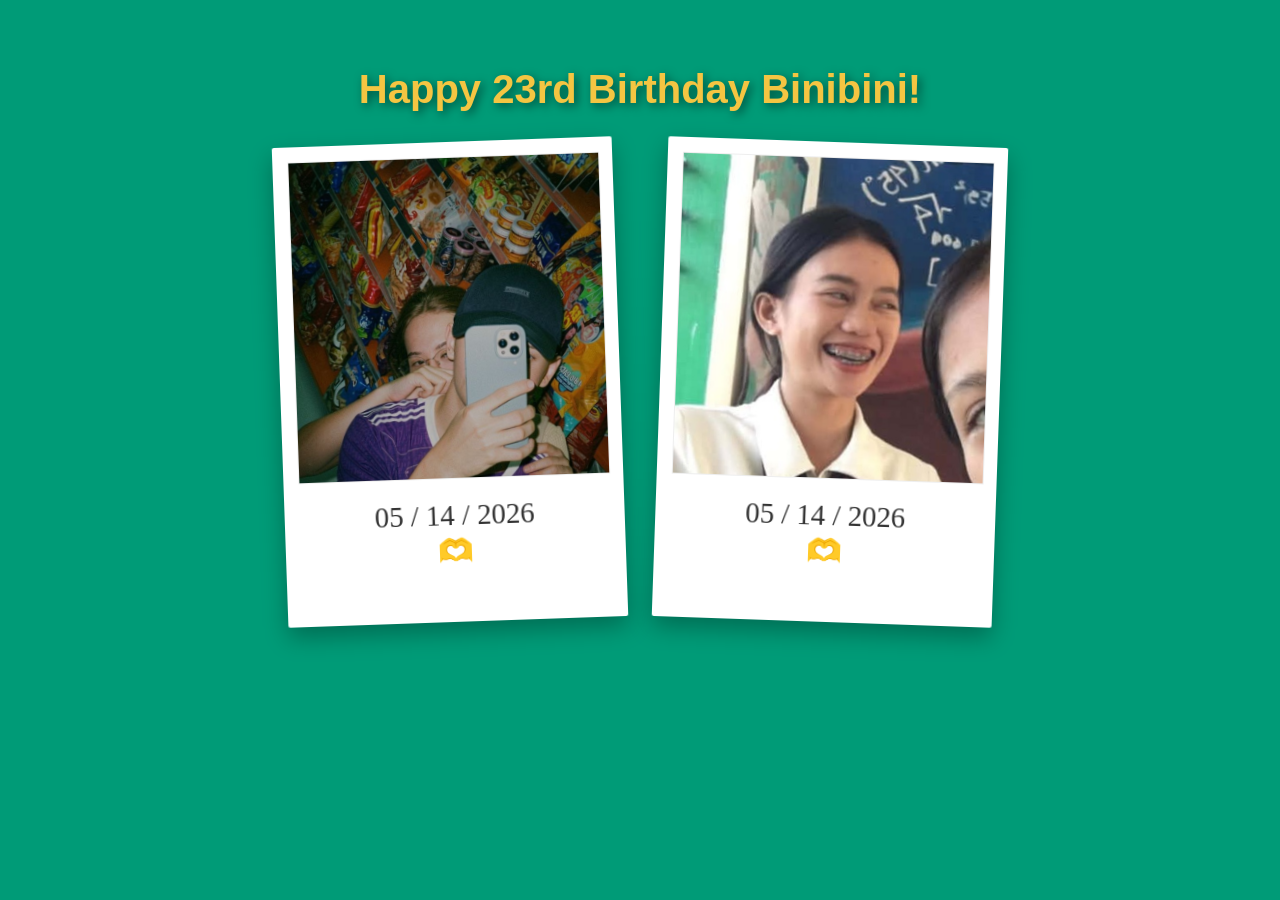
==== commit 9408bfbe: "Update ninin1.html" ====
--- a/ninin1.html
+++ b/ninin1.html
@@ -7,11 +7,12 @@
     <link rel="stylesheet" href="ninin1.css">
 </head>
 <body>
-    <!-- Video Background - Playsinline added for mobile support -->
+    <!-- 
+    Video Background - Playsinline added for mobile support
     <video autoplay muted loop playsinline webkit-playsinline id="bg-video">
         <source src="assets/polaroid.mp4" type="video/mp4">
     </video>
-
+     -->
     <div class="overlay"></div>
     
     <div class="scrapbook-container">
--- a/ninin1.css
+++ b/ninin1.css
@@ -1 +1,148 @@
+body, html {
+    margin: 0;
+    padding: 0;
+    min-height: 100%;
+    font-family: 'Segoe UI', sans-serif;
+    overflow-x: hidden;
+    color: white;
+    background-color: #009B77; /* Fallback */
+}
 
+#bg-video {
+    position: fixed;
+    inset: 0;
+    min-width: 100%;
+    min-height: 100%;
+    z-index: -1;
+    object-fit: cover;
+}
+
+.overlay {
+    position: fixed;
+    inset: 0;
+    background: rgba(0, 155, 119, 0.4); 
+    z-index: 0;
+}
+
+.scrapbook-container {
+    position: relative;
+    z-index: 1;
+    padding: 40px 15px;
+    display: flex;
+    flex-direction: column;
+    align-items: center;
+}
+
+.title {
+    color: #F4C542;
+    font-size: 2.5rem; /* Balanced for mobile/desktop */
+    text-shadow: 3px 3px 10px rgba(0,0,0,0.5);
+    margin-bottom: 30px;
+    text-align: center;
+}
+
+.grid {
+    display: flex;
+    flex-wrap: wrap;
+    justify-content: center;
+    gap: 40px;
+    perspective: 1500px;
+    width: 100%;
+}
+
+.polaroid-card {
+    width: 340px; /* Slightly smaller to fit more screens */
+    height: 480px;
+    cursor: pointer;
+    position: relative;
+}
+
+.card-inner {
+    position: relative;
+    width: 100%;
+    height: 100%;
+    transition: transform 0.8s cubic-bezier(0.4, 0, 0.2, 1);
+    transform-style: preserve-3d;
+}
+
+/* Flip Logic: Works on Hover (Desktop) and Toggle (Mobile) */
+.polaroid-card:hover .card-inner, 
+.polaroid-card.flipped .card-inner {
+    transform: rotateY(180deg);
+}
+
+.tilt-left .card-inner { transform: rotate(-2deg); }
+.tilt-right .card-inner { transform: rotate(2deg); }
+
+.card-front, .card-back {
+    position: absolute;
+    inset: 0;
+    backface-visibility: hidden;
+    background: white;
+    padding: 15px;
+    box-shadow: 0 10px 25px rgba(0,0,0,0.3);
+    border-radius: 2px;
+    box-sizing: border-box;
+}
+
+.card-front img {
+    width: 100%;
+    height: 320px;
+    object-fit: cover;
+    border: 1px solid #eee;
+}
+
+.caption {
+    font-family: 'Brush Script MT', cursive;
+    font-size: 1.8rem;
+    color: #333;
+    margin-top: 15px;
+    text-align: center;
+    line-height: 1.2;
+}
+
+.card-back {
+    background: #F4C542;
+    transform: rotateY(180deg);
+    display: flex;
+    flex-direction: column;
+    justify-content: center;
+    align-items: center;
+    color: #1e8449;
+    padding: 25px;
+    text-align: center;
+}
+
+.letter-text {
+    font-size: 0.95rem;
+    line-height: 1.5;
+    margin-bottom: 10px;
+}
+
+.final-btn {
+    background: #D4AF37;
+    color: white;
+    text-decoration: none;
+    padding: 10px 25px;
+    border-radius: 30px;
+    font-weight: bold;
+    border: 2px solid white;
+    transition: 0.3s;
+}
+
+/* --- MOBILE RESPONSIVE --- */
+@media (max-width: 400px) {
+    .polaroid-card {
+        width: 290px;
+        height: 420px;
+    }
+    .card-front img {
+        height: 250px;
+    }
+    .title {
+        font-size: 1.8rem;
+    }
+    .letter-text {
+        font-size: 0.85rem;
+    }
+}
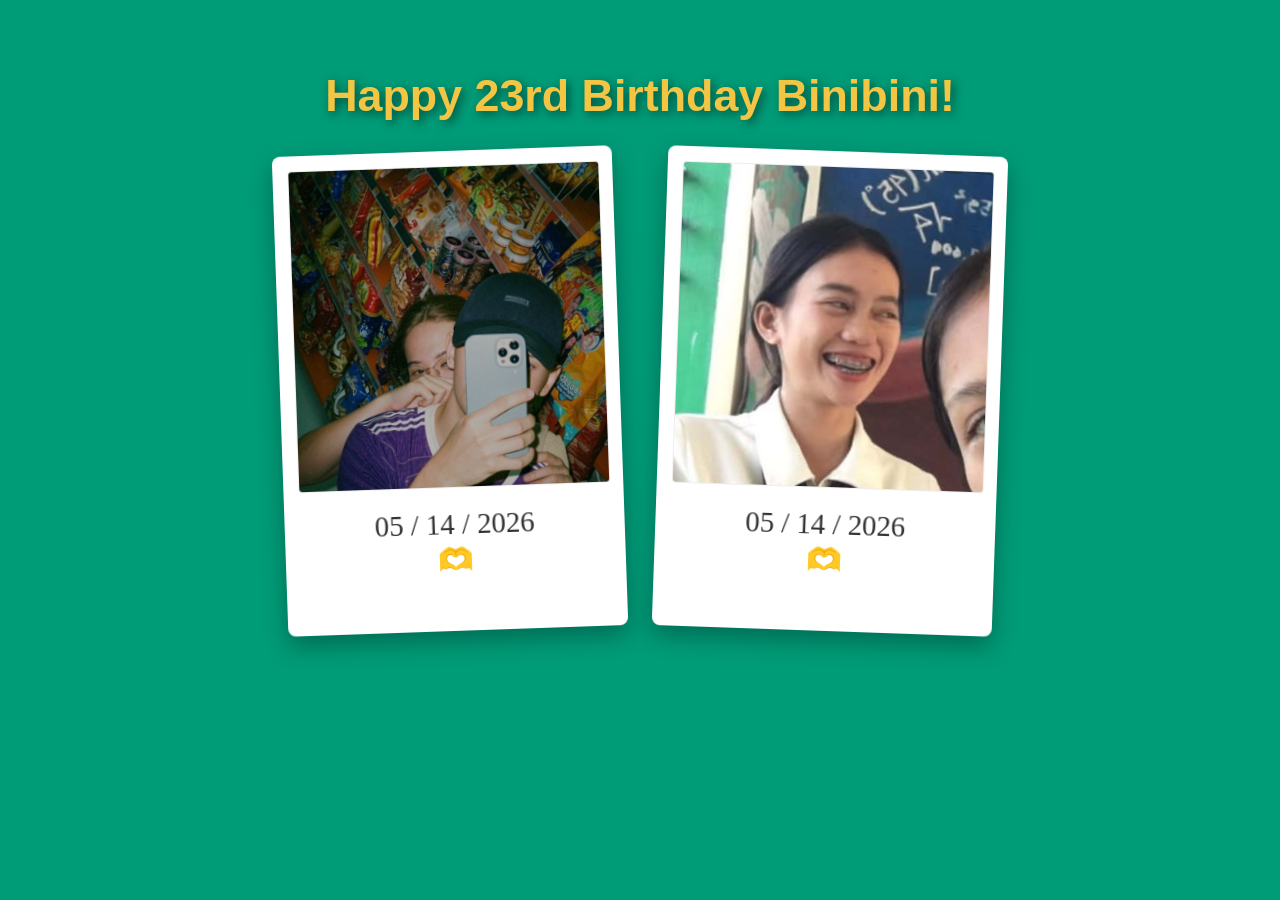
==== commit acf16826: "Update ninin1.html" ====
--- a/ninin1.html
+++ b/ninin1.html
@@ -7,50 +7,96 @@
     <link rel="stylesheet" href="ninin1.css">
 </head>
 <body>
-    <!-- 
-    Video Background - Playsinline added for mobile support
+
+    <!-- VIDEO BACKGROUND -->
+    <!--
     <video autoplay muted loop playsinline webkit-playsinline id="bg-video">
         <source src="assets/polaroid.mp4" type="video/mp4">
     </video>
-     -->
+    -->
+
     <div class="overlay"></div>
-    
+
     <div class="scrapbook-container">
+
         <h1 class="title">Happy 23rd Birthday Binibini!</h1>
-        
+
         <div class="grid">
-            <!-- First Polaroid -->
-            <div class="polaroid-card tilt-left" onclick="this.classList.toggle('flipped')">
-                <div class="card-inner">
-                    <div class="card-front">
-                        <img src="assets/photo_2026-05-13_23-47-44.jpg" alt="Us">
-                        <p class="caption">05 / 14 / 2026<br>🫶</p>
-                    </div>
-                    <div class="card-back">
-                        <h3>Dearest Ninin,</h3>
-                        <p class="letter-text">
-                            So Ninin, before this day ends, again happy birthday po!! Thank you sa pag-entertain at pagbigay ng chance kay Eytan. I'm so thankful to have you po. Even though ganito palang tayo, thank you sa trust na binigay mo kay Eytan and I won't promise kasi promises are meant to be broken. So I will try my hardest na hindi masira at masayang ang trust mo. Continuation sa next pic...
-                        </p>
-                    </div>
-                </div>
-            </div>
 
-            <!-- Second Polaroid -->
-            <div class="polaroid-card tilt-right" onclick="this.classList.toggle('flipped')">
-                <div class="card-inner">
-                    <div class="card-front">
-                        <img src="assets/download.jpg" alt="Us">
-                        <p class="caption">05 / 14 / 2026<br>🫶</p>
-                    </div>
-                    <div class="card-back">
-                        <p class="letter-text">
-                            Thank you for understanding our situation Ninin, I often get insecure to others kasi di ko ikaw na t-treat the way I wanted to pero still genuine ka na happy sa akin. Thank you for all kahit nagstart palang tayo and we have a long way to go. I wish all the best for you Ninin ko, sana matupad mo lahat ng pangarap mo, maging successful ikaw. You've been a brave girl keep it up po. I will always be here Ninin.
-                        </p>
-                        <a href="ninin2.html" class="final-btn">Open My Gift</a>
-                    </div>
-                </div>
-            </div>
+            <!-- FIRST POLAROID -->
+<div class="polaroid-card tilt-left" id="card1">
+
+    <div class="card-inner">
+
+        <div class="card-front">
+            <img src="assets/photo_2026-05-13_23-47-44.jpg" alt="Us">
+
+            <p class="caption">
+                05 / 14 / 2026<br>🫶
+            </p>
+        </div>
+
+        <div class="card-back">
+            <h3>Dearest Ninin,</h3>
+
+            <p class="letter-text">
+                So Ninin, before this day ends, again happy birthday po!! 
+                Thank you sa pag-entertain at pagbigay ng chance kay Eytan.
+            </p>
+        </div>
+
+    </div>
+</div>
+
+<!-- SECOND POLAROID -->
+<div class="polaroid-card tilt-right" id="card2">
+
+    <div class="card-inner">
+
+        <div class="card-front">
+            <img src="assets/download.jpg" alt="Us">
+
+            <p class="caption">
+                05 / 14 / 2026<br>🫶
+            </p>
+        </div>
+
+        <div class="card-back">
+
+            <p class="letter-text">
+                Thank you for understanding our situation Ninin.
+            </p>
+
+            <a href="ninin2.html" class="final-btn">
+                Open My Gift
+            </a>
+
+        </div>
+
+    </div>
+</div>
+
         </div>
     </div>
+
+    <!-- FLIP SCRIPT -->
+<script>
+
+    // CARD 1
+    const card1 = document.getElementById("card1");
+
+    card1.addEventListener("click", function () {
+        card1.classList.toggle("flipped");
+    });
+
+    // CARD 2
+    const card2 = document.getElementById("card2");
+
+    card2.addEventListener("click", function () {
+        card2.classList.toggle("flipped");
+    });
+
+</script>
+
 </body>
 </html>
--- a/ninin1.css
+++ b/ninin1.css
@@ -5,25 +5,29 @@
     font-family: 'Segoe UI', sans-serif;
     overflow-x: hidden;
     color: white;
-    background-color: #009B77; /* Fallback */
-}
-
+    background-color: #009B77;
+}
+
+/* VIDEO */
+/*
 #bg-video {
     position: fixed;
     inset: 0;
     min-width: 100%;
     min-height: 100%;
+    object-fit: cover;
     z-index: -1;
-    object-fit: cover;
-}
+}
+*/
 
 .overlay {
     position: fixed;
     inset: 0;
-    background: rgba(0, 155, 119, 0.4); 
+    background: rgba(0, 155, 119, 0.4);
     z-index: 0;
 }
 
+/* MAIN CONTAINER */
 .scrapbook-container {
     position: relative;
     z-index: 1;
@@ -33,30 +37,44 @@
     align-items: center;
 }
 
+/* TITLE */
 .title {
     color: #F4C542;
-    font-size: 2.5rem; /* Balanced for mobile/desktop */
+    font-size: clamp(1.8rem, 5vw, 2.8rem);
     text-shadow: 3px 3px 10px rgba(0,0,0,0.5);
     margin-bottom: 30px;
     text-align: center;
 }
 
+/* GRID */
 .grid {
     display: flex;
     flex-wrap: wrap;
     justify-content: center;
     gap: 40px;
+    width: 100%;
+}
+
+/* POLAROID CARD */
+.polaroid-card {
+    width: 340px;
+    height: 480px;
+    position: relative;
+    cursor: pointer;
     perspective: 1500px;
-    width: 100%;
-}
-
-.polaroid-card {
-    width: 340px; /* Slightly smaller to fit more screens */
-    height: 480px;
-    cursor: pointer;
-    position: relative;
-}
-
+    transition: transform 0.3s ease;
+}
+
+/* TILT */
+.tilt-left {
+    transform: rotate(-2deg);
+}
+
+.tilt-right {
+    transform: rotate(2deg);
+}
+
+/* CARD INNER */
 .card-inner {
     position: relative;
     width: 100%;
@@ -65,33 +83,37 @@
     transform-style: preserve-3d;
 }
 
-/* Flip Logic: Works on Hover (Desktop) and Toggle (Mobile) */
-.polaroid-card:hover .card-inner, 
+/* FLIP */
+.polaroid-card:hover .card-inner,
 .polaroid-card.flipped .card-inner {
     transform: rotateY(180deg);
 }
 
-.tilt-left .card-inner { transform: rotate(-2deg); }
-.tilt-right .card-inner { transform: rotate(2deg); }
-
-.card-front, .card-back {
+/* FRONT + BACK */
+.card-front,
+.card-back {
     position: absolute;
     inset: 0;
-    backface-visibility: hidden;
     background: white;
     padding: 15px;
     box-shadow: 0 10px 25px rgba(0,0,0,0.3);
-    border-radius: 2px;
+    border-radius: 8px;
     box-sizing: border-box;
-}
-
+
+    backface-visibility: hidden;
+    -webkit-backface-visibility: hidden;
+}
+
+/* FRONT IMAGE */
 .card-front img {
     width: 100%;
     height: 320px;
     object-fit: cover;
     border: 1px solid #eee;
-}
-
+    border-radius: 4px;
+}
+
+/* CAPTION */
 .caption {
     font-family: 'Brush Script MT', cursive;
     font-size: 1.8rem;
@@ -101,24 +123,29 @@
     line-height: 1.2;
 }
 
+/* BACK */
 .card-back {
     background: #F4C542;
     transform: rotateY(180deg);
+
     display: flex;
     flex-direction: column;
     justify-content: center;
     align-items: center;
+
     color: #1e8449;
+    text-align: center;
     padding: 25px;
-    text-align: center;
-}
-
+}
+
+/* LETTER */
 .letter-text {
     font-size: 0.95rem;
     line-height: 1.5;
-    margin-bottom: 10px;
-}
-
+    margin-bottom: 15px;
+}
+
+/* BUTTON */
 .final-btn {
     background: #D4AF37;
     color: white;
@@ -130,19 +157,80 @@
     transition: 0.3s;
 }
 
-/* --- MOBILE RESPONSIVE --- */
-@media (max-width: 400px) {
+.final-btn:hover {
+    background: #c89b1e;
+    transform: translateY(-2px);
+}
+
+/* =========================
+   TABLET
+========================= */
+@media (max-width: 768px) {
+
+    .grid {
+        gap: 25px;
+    }
+
     .polaroid-card {
-        width: 290px;
-        height: 420px;
-    }
+        width: 300px;
+        height: 440px;
+    }
+
     .card-front img {
-        height: 250px;
-    }
+        height: 280px;
+    }
+
+    .letter-text {
+        font-size: 0.9rem;
+    }
+}
+
+/* =========================
+   MOBILE
+========================= */
+@media (max-width: 480px) {
+
     .title {
-        font-size: 1.8rem;
-    }
+        font-size: 1.7rem;
+    }
+
+    .polaroid-card {
+        width: 280px;
+        height: 410px;
+    }
+
+    .card-front img {
+        height: 240px;
+    }
+
+    .caption {
+        font-size: 1.5rem;
+    }
+
     .letter-text {
-        font-size: 0.85rem;
-    }
-}
+        font-size: 0.82rem;
+        line-height: 1.4;
+    }
+
+    .final-btn {
+        padding: 8px 18px;
+        font-size: 0.9rem;
+    }
+}
+
+/* VERY SMALL DEVICES */
+@media (max-width: 360px) {
+
+    .polaroid-card {
+        width: 250px;
+        height: 390px;
+    }
+
+    .card-front img {
+        height: 210px;
+    }
+
+    .letter-text {
+        font-size: 0.76rem;
+    }
+}
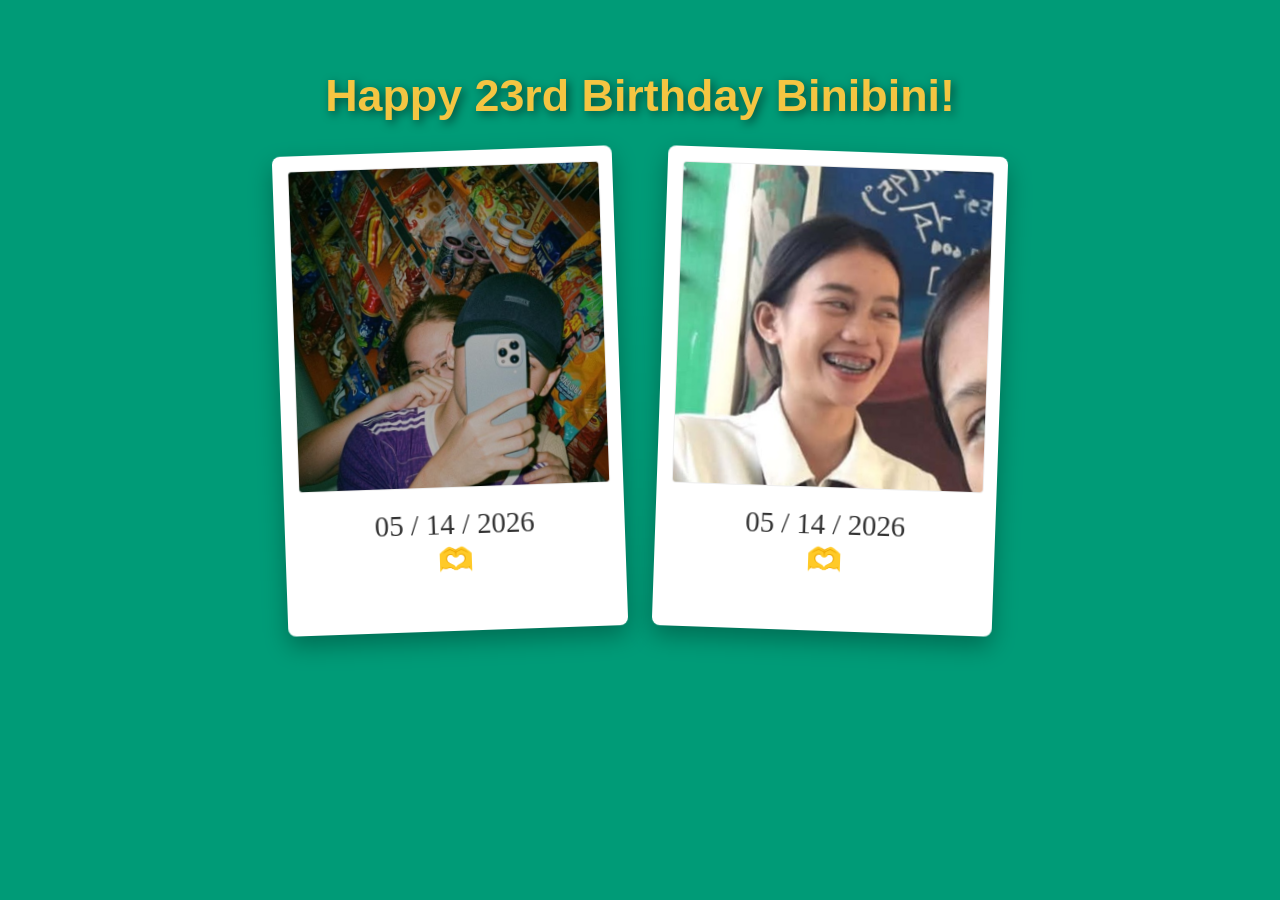
==== commit 9ad802d7: "Update ninin1.html" ====
--- a/ninin1.html
+++ b/ninin1.html
@@ -3,12 +3,15 @@
 <head>
     <meta charset="UTF-8">
     <meta name="viewport" content="width=device-width, initial-scale=1.0">
+
     <title>For My Ninin</title>
+
     <link rel="stylesheet" href="ninin1.css">
 </head>
+
 <body>
 
-    <!-- VIDEO BACKGROUND -->
+    <!-- VIDEO -->
     <!--
     <video autoplay muted loop playsinline webkit-playsinline id="bg-video">
         <source src="assets/polaroid.mp4" type="video/mp4">
@@ -19,81 +22,117 @@
 
     <div class="scrapbook-container">
 
-        <h1 class="title">Happy 23rd Birthday Binibini!</h1>
+        <h1 class="title">
+            Happy 23rd Birthday Binibini!
+        </h1>
 
         <div class="grid">
 
-            <!-- FIRST POLAROID -->
-<div class="polaroid-card tilt-left" id="card1">
+            <!-- FIRST CARD -->
+            <div class="polaroid-card tilt-left" id="card1">
 
-    <div class="card-inner">
+                <div class="card-inner">
 
-        <div class="card-front">
-            <img src="assets/photo_2026-05-13_23-47-44.jpg" alt="Us">
+                    <!-- FRONT -->
+                    <div class="card-front">
 
-            <p class="caption">
-                05 / 14 / 2026<br>🫶
-            </p>
-        </div>
+                        <img src="assets/photo_2026-05-13_23-47-44.jpg" alt="Us">
 
-        <div class="card-back">
-            <h3>Dearest Ninin,</h3>
+                        <p class="caption">
+                            05 / 14 / 2026<br>🫶
+                        </p>
 
-            <p class="letter-text">
-                So Ninin, before this day ends, again happy birthday po!! 
-                Thank you sa pag-entertain at pagbigay ng chance kay Eytan.
-            </p>
-        </div>
+                    </div>
 
-    </div>
-</div>
+                    <!-- BACK -->
+                    <div class="card-back">
 
-<!-- SECOND POLAROID -->
-<div class="polaroid-card tilt-right" id="card2">
+                        <h3>Dearest Ninin,</h3>
 
-    <div class="card-inner">
+                        <p class="letter-text">
+                            So Ninin, before this day ends, again happy birthday po!! Thank you sa pag-entertain at pagbigay ng chance kay Eytan. I'm so thankful to have you po. Even though ganito palang tayo, thank you sa trust na binigay mo kay Eytan and I won't promise kasi promises are meant to be broken. So I will try my hardest na hindi masira at masayang ang trust mo. Continuation sa next pic, masyado mahaba message ni Itan e.
+                        </p>
 
-        <div class="card-front">
-            <img src="assets/download.jpg" alt="Us">
+                    </div>
 
-            <p class="caption">
-                05 / 14 / 2026<br>🫶
-            </p>
-        </div>
+                </div>
 
-        <div class="card-back">
+            </div>
 
-            <p class="letter-text">
-                Thank you for understanding our situation Ninin.
-            </p>
+            <!-- SECOND CARD -->
+            <div class="polaroid-card tilt-right" id="card2">
 
-            <a href="ninin2.html" class="final-btn">
-                Open My Gift
-            </a>
+                <div class="card-inner">
+
+                    <!-- FRONT -->
+                    <div class="card-front">
+
+                        <img src="assets/download.jpg" alt="Us">
+
+                        <p class="caption">
+                            05 / 14 / 2026<br>🫶
+                        </p>
+
+                    </div>
+
+                    <!-- BACK -->
+                    <div class="card-back">
+
+                        <p class="letter-text">
+                            Thank you for understanding our situation Ninin, I often get insecure to others kasi di ko ikaw na t-treat the way I wanted to pero still genuine ka na happy sa akin. Thank you for all kahit nagstart palang tayo and we have a long way to go. I wish all the best for you Ninin ko, sana matupad mo lahat ng pangarap mo, maging successful ikaw. You've been a brave girl keep it up po. I will always be here Ninin. I'll make myself available as much as I can. And please wag ikaw mahiya sakin if may gusto ka sabihin at need ng tulong. Hindi na ikaw iba sa akin Ninin. Again Happiest Birthday Ninin ko! 
+                        </p>
+
+                        <a href="ninin2.html" class="final-btn">
+                            Open My Gift
+                        </a>
+
+                    </div>
+
+                </div>
+
+            </div>
 
         </div>
 
     </div>
-</div>
 
-        </div>
-    </div>
-
-    <!-- FLIP SCRIPT -->
 <script>
 
+    const card1 = document.getElementById("card1");
+    const card2 = document.getElementById("card2");
+
     // CARD 1
-    const card1 = document.getElementById("card1");
+    card1.addEventListener("click", function (e) {
 
-    card1.addEventListener("click", function () {
+        e.stopPropagation();
+
+        // close card 2 first
+        card2.classList.remove("flipped");
+
+        // toggle card 1
         card1.classList.toggle("flipped");
+
     });
 
     // CARD 2
-    const card2 = document.getElementById("card2");
+    card2.addEventListener("click", function (e) {
 
-    card2.addEventListener("click", function () {
+        e.stopPropagation();
+
+        // close card 1 first
+        card1.classList.remove("flipped");
+
+        // toggle card 2
         card2.classList.toggle("flipped");
+
+    });
+
+    // click outside closes all
+    document.addEventListener("click", function () {
+
+        card1.classList.remove("flipped");
+        card2.classList.remove("flipped");
+
     });
 
 </script>
--- a/ninin1.css
+++ b/ninin1.css
@@ -60,9 +60,8 @@
     width: 340px;
     height: 480px;
     position: relative;
+    perspective: 1500px;
     cursor: pointer;
-    perspective: 1500px;
-    transition: transform 0.3s ease;
 }
 
 /* TILT */
@@ -79,12 +78,11 @@
     position: relative;
     width: 100%;
     height: 100%;
-    transition: transform 0.8s cubic-bezier(0.4, 0, 0.2, 1);
+    transition: transform 0.8s ease;
     transform-style: preserve-3d;
 }
 
 /* FLIP */
-.polaroid-card:hover .card-inner,
 .polaroid-card.flipped .card-inner {
     transform: rotateY(180deg);
 }
@@ -104,13 +102,13 @@
     -webkit-backface-visibility: hidden;
 }
 
-/* FRONT IMAGE */
+/* IMAGE */
 .card-front img {
     width: 100%;
     height: 320px;
     object-fit: cover;
+    border-radius: 4px;
     border: 1px solid #eee;
-    border-radius: 4px;
 }
 
 /* CAPTION */
@@ -126,6 +124,7 @@
 /* BACK */
 .card-back {
     background: #F4C542;
+    color: #1e8449;
     transform: rotateY(180deg);
 
     display: flex;
@@ -133,7 +132,6 @@
     justify-content: center;
     align-items: center;
 
-    color: #1e8449;
     text-align: center;
     padding: 25px;
 }
@@ -154,7 +152,7 @@
     border-radius: 30px;
     font-weight: bold;
     border: 2px solid white;
-    transition: 0.3s;
+    transition: 0.3s ease;
 }
 
 .final-btn:hover {
@@ -234,3 +232,18 @@
         font-size: 0.76rem;
     }
 }
+
+/* MOBILE FIX FOR 3D FLIP BUG */
+.polaroid-card {
+    transform-style: preserve-3d;
+    -webkit-transform-style: preserve-3d;
+}
+
+.card-inner {
+    will-change: transform;
+}
+
+.card-front,
+.card-back {
+    overflow: hidden;
+}
